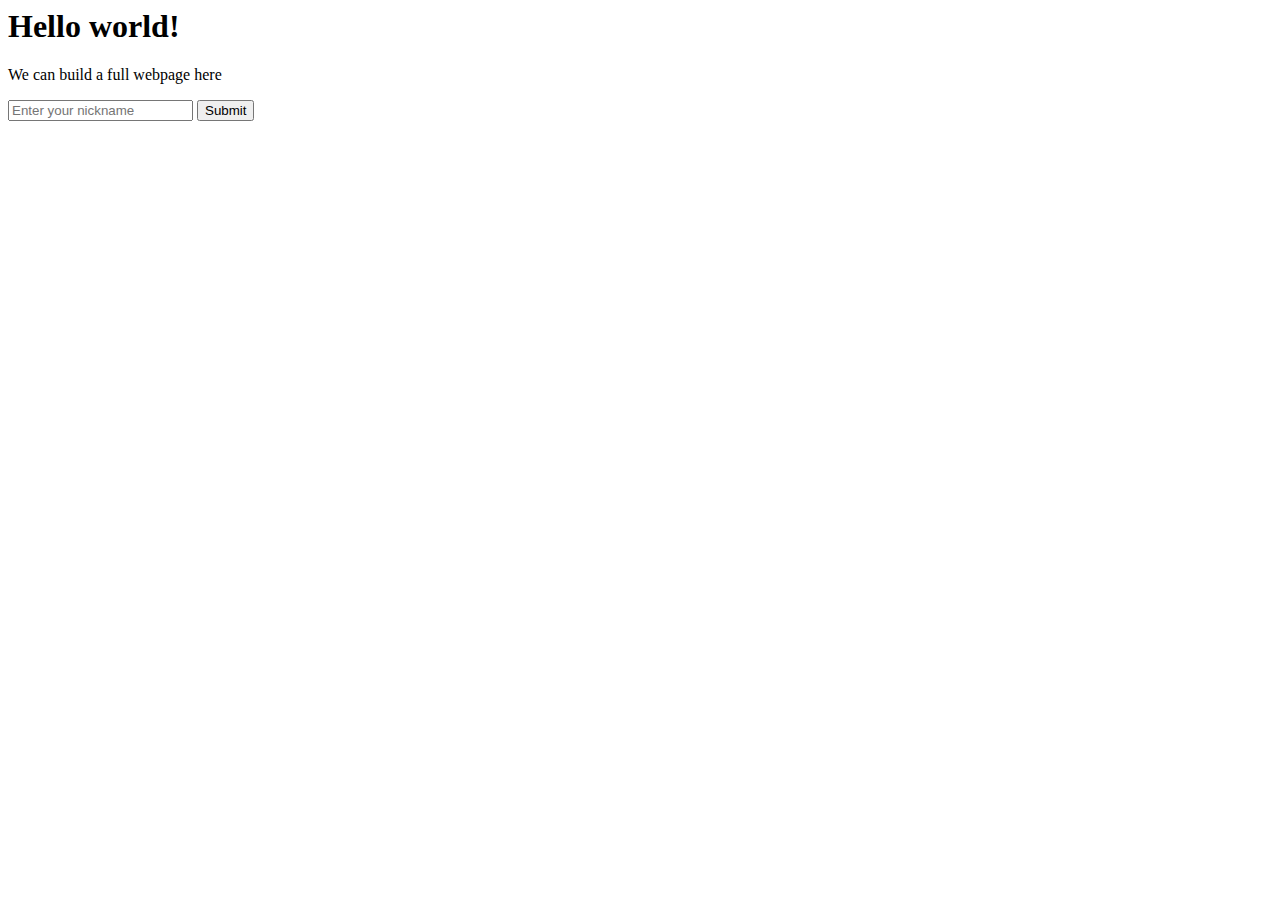
==== templates/index.html @ 00606ee2 "Initial commit" ====
<html>
    <head>
        <title>Welcome!</title>
    </head>
    <body>
        <h1>Hello world!</h1>
        <p>We can build a full webpage here</p>
        <form>
            <input type="text" name="nickname" placeholder="Enter your nickname"/>
            <input type="submit" value="Submit"/>
        </form>
    </body>
</html>
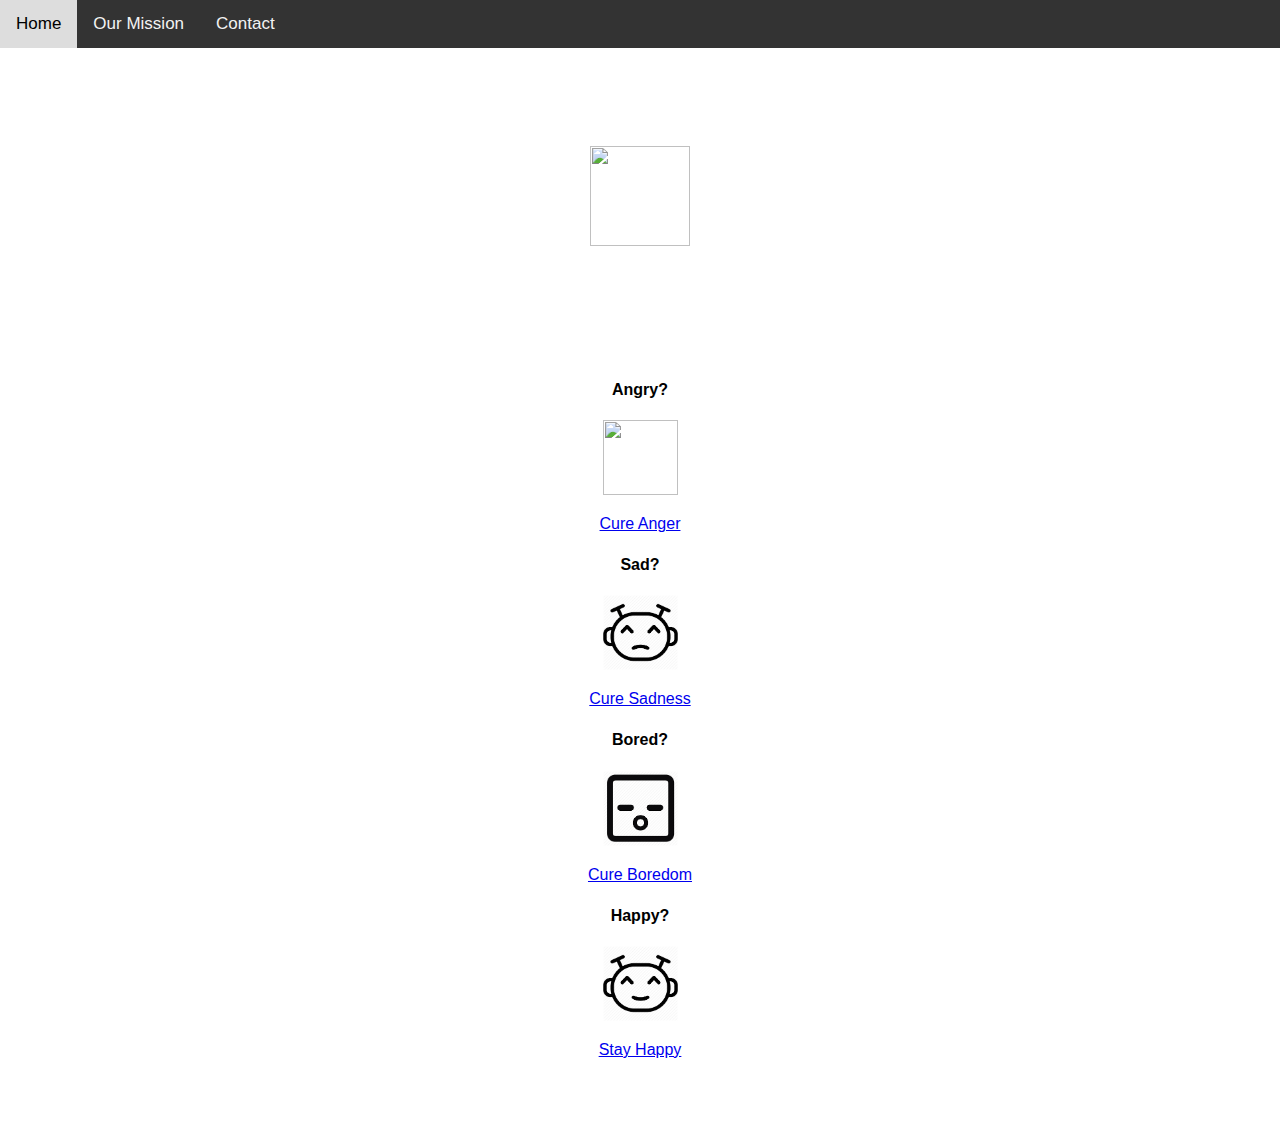
==== commit 9c9ee264: "change" ====
--- a/templates/index.html
+++ b/templates/index.html
@@ -1,13 +1,87 @@
+<!DOCTYPE html>
 <html>
     <head>
-        <title>Welcome!</title>
+        <!--sets title for webpages tabs  -->
+        <title>Welcome!</title> 
+        <!-- links index.html to style.css, bootstrap -->
+        <link rel="stylesheet" href="../static/css/style.css">
+        <link rel="stylesheet" href="https://stackpath.bootstrapcdn.com/bootstrap/4.5.0/css/bootstrap.min.css" integrity="sha384-9aIt2nRpC12Uk9gS9baDl411NQApFmC26EwAOH8WgZl5MYYxFfc+NcPb1dKGj7Sk" crossorigin="anonymous">
+		<!-- changes background image -->
+        <style>
+			body {
+				background-image: url('https://i.pinimg.com/originals/ec/b2/f1/ecb2f194ef1128afa6794ff05362231b.jpg');
+			}
+		</style>
     </head>
-    <body>
-        <h1>Hello world!</h1>
-        <p>We can build a full webpage here</p>
-        <form>
+    <!-- routes the pages for the navigation bars, sets names -->
+    <body> 
+		<div class="topnav">
+			<a class="active" href="#home">Home</a>
+			<a href="/mission">Our Mission</a>
+			<a href="/contact">Contact</a>
+		</div>
+    &nbsp;&nbsp;
+        <!-- creates title, insert robot icon image, creates subheader -->
+        <h1>Quarantine Buddy</h1>
+        <img class= "robot" src="https://cdn1.iconfinder.com/data/icons/robots-avatars-set/354/Robot_chatbot___robot_robo_chatbot_digital_chat_bot-512.png" width = "100" height = "100">
+        <h2>Meet Fintech, Your Quarantine Buddy
+        <br></br>
+        </h2>
+        <p></p>
+    &nbsp;&nbsp;
+        <!-- <form>
             <input type="text" name="nickname" placeholder="Enter your nickname"/>
             <input type="submit" value="Submit"/>
-        </form>
+        </form> -->
+
+        <!-- creates rows, and columns for the four moods -->
+        <div class="container">
+        <div class="row">
+
+            <div class="col-sm-3">
+                <div class="card">
+                    <div class="card-body">
+                        <h4 class="card-title">Angry?</h4>
+                        <img class= "robot" src="https://encrypted-tbn0.gstatic.com/images?q=tbn%3AANd9GcQLRxtv8j3hmE97Hxn9LX3Eyf6iiivCU7uLVw&usqp=CAU" width = "75" height = "75">
+                        <a href="/angry" class="btn btn-dark mb-3">Cure Anger</a>
+                    </div>
+                </div>
+            </div>
+           
+
+            <div class="col-sm-3">
+                <div class="card">
+                    <div class="card-body">
+                        <h4 class="card-title">Sad?</h4>
+                         <img class= "robot" src="[data-uri]" width = "75" height = "75">
+                        <a href="/sad" class="btn btn-dark mb-3">Cure Sadness</a>
+                    </div>
+                </div>
+            </div>
+            
+            <div class="col-sm-3">
+                <div class="card mt-4">
+                    <div class="card-body">
+                        <h4 class="card-title">Bored?</h4>
+                         <img class= "robot" src="[data-uri]" width = "75" height = "75">
+                        <a href="/bored" class="btn btn-dark mb-3">Cure Boredom</a>
+                    </div>
+                </div>
+            </div>
+
+            <div class="col-sm-3">
+                <div class="card mt-4">
+                    <div class="card-body">
+                        <h4 class="card-title">Happy?</h4>
+                         <img class= "robot" src="[data-uri]" width = "75" height = "75">
+                        <a href="/happy" class="btn btn-dark mb-3">Stay Happy</a>
+                    </div>
+                </div>
+            </div>
+
+        </div>
+    <br></br>
+    <br></br>
+
     </body>
 </html>
--- a/static/css/style.css
+++ b/static/css/style.css
@@ -0,0 +1,128 @@
+/* center h1 tags, turns font to Lucida Console, and color to white */
+h1 {
+  text-align: center;
+  color:  white;
+  font-family: "Lucida Console", Courier, monospace;
+}
+
+/* center h2 tags, turns font to Lucida Console, and color to white */
+h2 {
+  text-align: center;
+  color:  white;
+  font-family: "Lucida Console", Courier, monospace;
+}
+
+/* center p tags, turns font to Lucida Console, color to white */
+p {
+  text-align: center;
+  color: white; 
+  font-family: "Lucida Console", Courier, monospace;
+}
+
+
+/* form {
+    text-align: center;
+
+} */
+
+/* centers the boxes in the home page */
+div {margin: 0 auto;
+}
+
+div {text-align: center;
+
+}
+
+/* sets the display for the navigation bar */
+body {
+    margin: 0;
+    font-family: Arial, Helvetica, sans-serif;
+    }
+    
+    .topnav {
+    overflow: hidden;
+    background-color: #333;
+    }
+    
+    .topnav a {
+    float: left;
+    color: #f2f2f2;
+    text-align: center;
+    padding: 14px 16px;
+    text-decoration: none;
+    font-size: 17px;
+    }
+    
+    .topnav a:hover {
+    background-color: #ddd;
+    color: black;
+    }
+    
+    /* .topnav a.active {
+    background-color: #ddd;
+    color: black;
+    } */
+
+/* sets the positioning of the slides on happy.html */
+.nature {
+  display: block;
+  margin-left: 150px;
+  margin-right: 100px;
+}
+
+/* sets the positioning for the mini robot icons */
+.robot {
+  display: block;
+  margin-top: 20px;
+  margin-bottom: 20px;
+  margin-left: auto;
+  margin-right: auto;
+}
+
+/* sets positioning for the borders */
+p.solid {
+    border-style: solid;
+    margin-top: 40px;
+    margin-bottom: 40px;
+    margin-left: 200px;
+    margin-right: 200px;}
+
+/* aligns the cards */
+.card {
+    margin-top: 23px;
+    
+}
+
+/* centers and changes color of title in angry.html */
+.anger {
+  text-align: center;
+  color:  white;
+  font-family: "Lucida Console", Courier, monospace;
+}
+
+/* centers and changes color of title in happy.html */
+.happy {
+  text-align: center;
+  color:  white;
+  font-family: "Lucida Console", Courier, monospace;
+}
+
+.sadness {
+  text-align: center;
+  color:  white;
+  font-family: "Lucida Console", Courier, monospace;
+}
+
+
+.boredom {
+  text-align: center;
+  color:  white;
+  font-family: "Lucida Console", Courier, monospace;
+}
+
+/* .table {
+    margin-top: 40px;
+    margin-bottom: 40px;
+    margin-left: 100px;
+    margin-right: 100px;
+} */